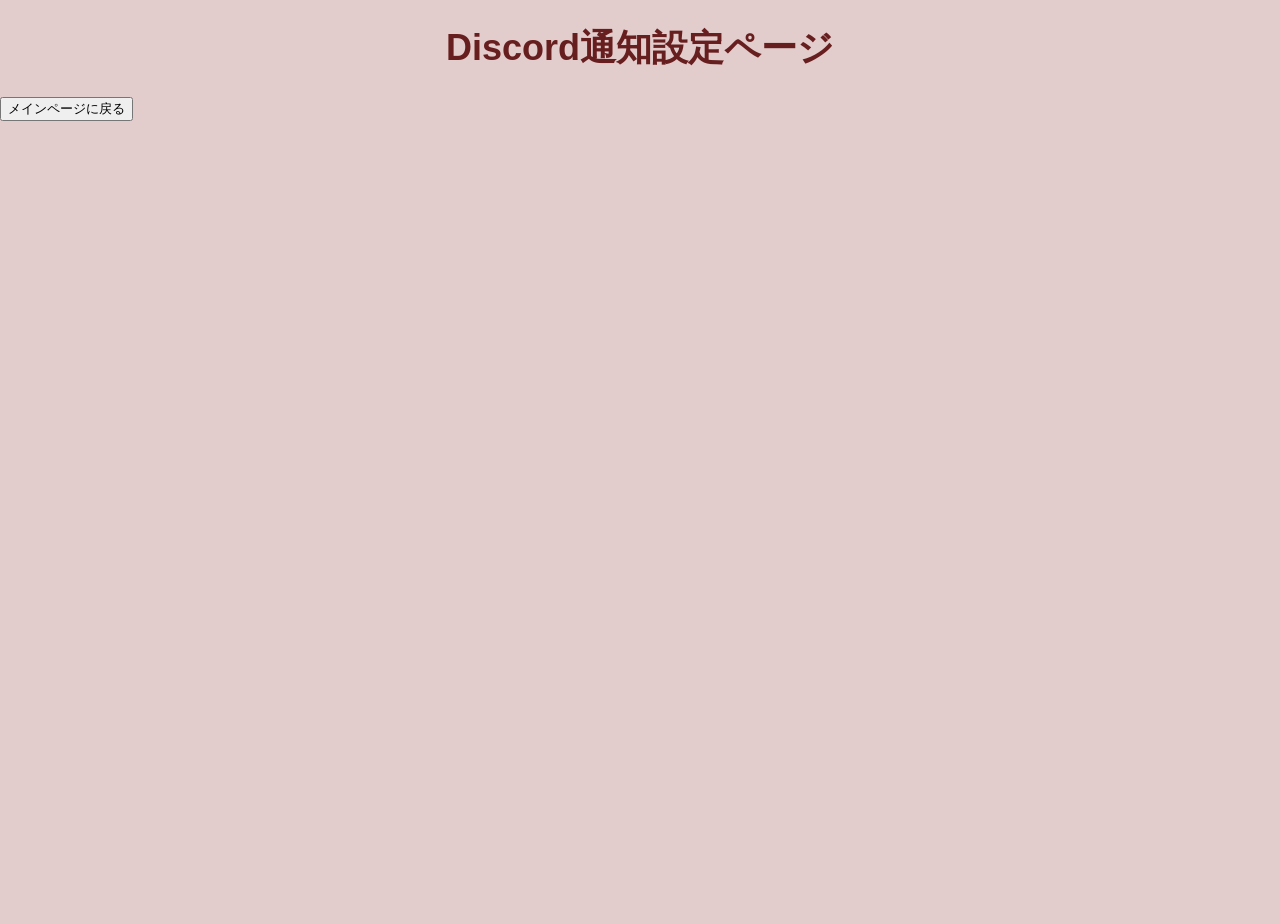
==== templates/discord.html @ 4df75bc6 "Add Discord notification settings HTML template" ====
<!DOCTYPE html>
<html>
<head>
    <meta charset="UTF-8">
    <title>Discord通知設定ページ</title>
    <link rel="stylesheet" href="/static/style.css">
    <meta name="viewport" content="width=device-width, initial-scale=1.0">

</head>
<body>
    <h1>Discord通知設定ページ</h1>
    <button onclick="location.href='/index'">メインページに戻る</button>
    
    <!-- <script src="https://cdn.jsdelivr.net/npm/chart.js"></script> -->
    <script src="/static/script.js"></script>
</body>
</html>
---- static/style.css ----
/* static/style.css */
html {
  width: 100%;
  height: 100%;
}

body {
  overflow: hidden;
  margin: 0;
  padding: 0;
  width: 100%;
  height: 100%;
  font-family: sans-serif;
  font-weight: Medium;
  background-color: #E3CCCC;
  color: #ffff;
}

h1 {
  grid-column: 2;
  color: #661E1E;
  font-size: 36px;
  font-weight:bold;
  text-align: center;
}

h2{
  color: #ffffff;
  font-size: 30px;
  text-align: center;
  flex-shrink: 0;

  grid-column: 2;
  /* padding-top: 20px; */
}

label{
    font-size: 20px;
    color: #964242;
}


.setbtn{
  width: 30px;
  height: 28px;
  background-color: #BE1E5E;
  color: #ffff;
  border-radius: 5px;
  border: none;
  &:hover {
            background-color: rgb(109, 100, 100);
    }
}

.Top{
  margin: 0;
  margin-top: 60px;
  margin-bottom: 10px;
  /* padding-bottom: 25px; */
  display:grid;
  grid-template-columns: 1fr auto 1fr;
  align-items: center;
}

.set{
  padding-left: 32px;
}

#threshold{
  width: 60px;
  height: 20px;
}


.flexbox{
  display: flex;
  align-items: center;
  justify-content: center;
  gap: 30px;
  align-items: stretch;
  
}

.nowbox {
  background-color: #B78E8E;
  width: 406px;
  padding: 45px;
  border-radius: 20px;
  box-shadow: 0 0 10px rgba(0, 0, 0, 0.1);  
  font-size: 36px;
}

.nowtx{
  padding-top: 34px;
}
.flexbox2{
  display: grid;
  align-items: center;
  grid-template-columns: 1fr auto 1fr;
  padding-bottom: 10px;
}
.up{
  border-radius: 50%;
  width: 30px;
  height: 30px;
  border: none;
  margin-left: 30px;
  background-color: #BE1E5E;
  color: #ffff;
  &:hover {
    background-color: rgb(109, 100, 100);
  }

}

.logbox{
  background-color: #B78E8E;
  width: 260px;
  text-align: center;
  border-radius: 20px;
  box-shadow: 0 0 10px rgba(0, 0, 0, 0.1); 
  font-size: 16px; 
  
}

.log{
    margin-top: -30px;
    position: relative;
    height: 220px;
    overflow-y: auto;
    margin-bottom: 25px;
    padding-top:10px;
    padding-bottom: 10px;
}

.loading{
    position: absolute;
    top: 50%;
    left: 50%;
    transform: translate(-50%, -50%);
}

.spinner{
    width: 40px;
    height: 40px;
    border: 4px solid #E3CCCC;
    border-top: 4px solid #BE1E5E;
    border-radius: 50%;
    animation: spin 0.8s linear infinite;
}

.hidden {
    display: none;
}

@keyframes spin{
    from{
        transform: rotate(0deg);
    }
    to{
        transform: rotate(360deg);
    }
}

ul {
    list-style: none;
    margin: 0;
    padding: 0;
}

.log-datetime {
    font-size: 15px;
    margin-bottom: 3px;
}

.log-dstemp,
.log-picotemp {
    font-size: 16px;
    margin-left: 32px;
}

.log-picotemp {
  padding-bottom: 20px;
}

::-webkit-scrollbar {
  width: 15px;
  height: 10px;
  
}
 
::-webkit-scrollbar-thumb {
  background: #BE1E5E;
  border-radius: 20px;
  
}
::-webkit-scrollbar-track {
  border-radius: 20px;
  box-shadow:0 0 5px #994956 inset ;
  
}


@media screen and (max-width:780px) {

  body{
    overflow-y: auto;
    margin-bottom:10px ;
  }

  h2{
    font-size:25px;
  }
  .setbtn{
    width: 55px;
    height: 43px;
  }

  .top{
    width:55px;
    height:55px;
  }

  


  .Top{
    display: flex;
    flex-direction: column;
    align-items: center;
    gap: 5px;
    padding-bottom: 5px;
    margin-top: 0px;
  }

  .set{
    padding-left: 0;
  }

  .flexbox{
    display: flex;
    flex-direction: column;
    align-items: center;
    gap: 10px;
  }

  .nowbox,
  .logbox{
    width: 90%;
    max-width: 500px;
    box-sizing: border-box;
  }
  .nowbox{
    font-size: 25px;
  }

  .nowtx{
    padding-top: 12px;
  }

  .log{
    height: 250px;
  }

  .log-datetime {
    font-size: 18px;
    margin-bottom: 3px;
    margin-left: -10px;
  }

  .log-dstemp,
  .log-picotemp {
      font-size: 20px;
      margin-left: 25px;
  }

  .log-picotemp {
    padding-bottom: 20px;
  }
  button{
    width: 55px;
    height: 48px;
    margin-left:20px;
  }
  #threshold{
    width: 60px;
    height: 40px;
    font-size: 18px;
  }

}
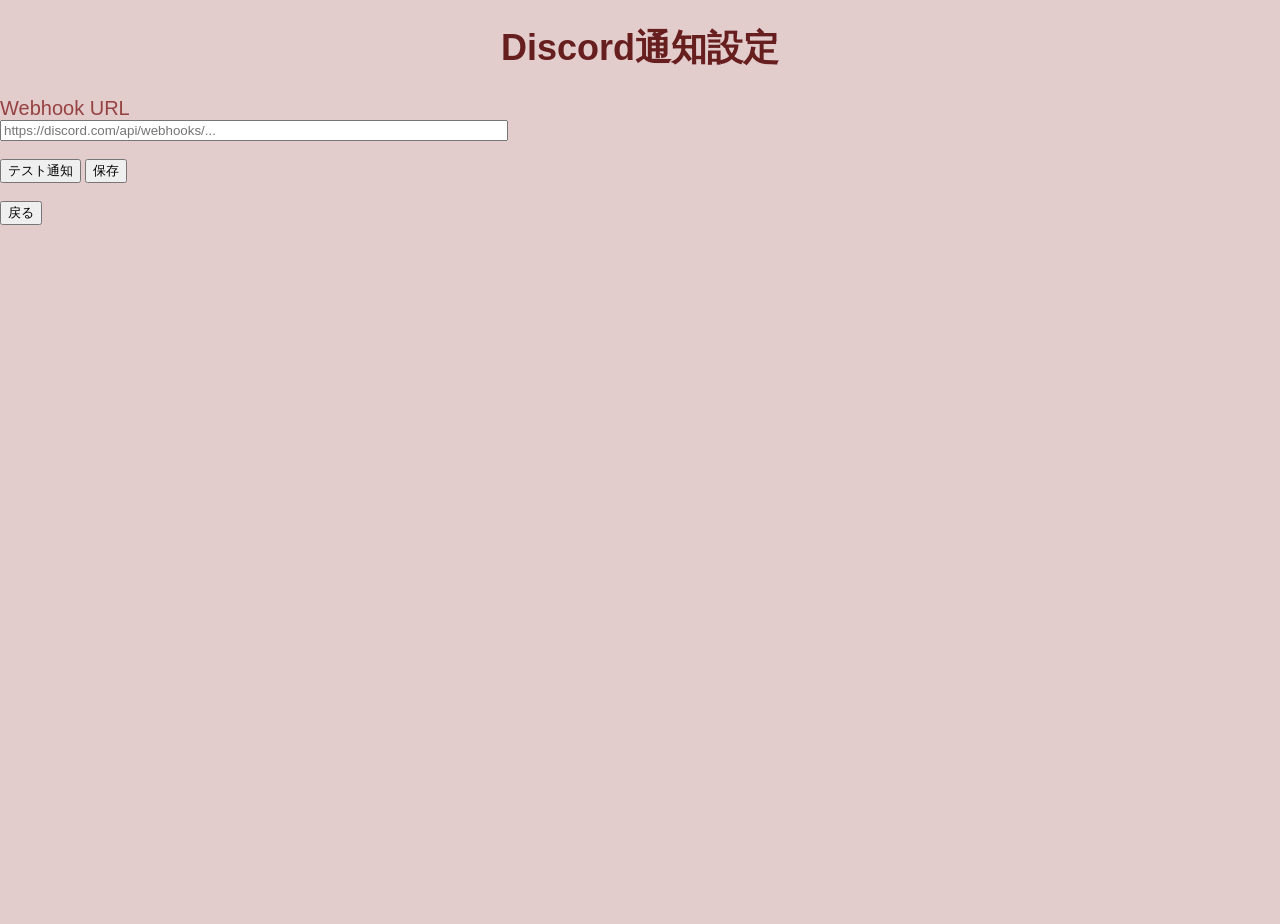
==== commit 0e74ce2c: "Update Discord settings page layout and title" ====
--- a/templates/discord.html
+++ b/templates/discord.html
@@ -1,17 +1,36 @@
 <!DOCTYPE html>
-<html>
+<html lang="ja">
 <head>
     <meta charset="UTF-8">
-    <title>Discord通知設定ページ</title>
+    <title>Discord設定</title>
     <link rel="stylesheet" href="/static/style.css">
-    <meta name="viewport" content="width=device-width, initial-scale=1.0">
-
 </head>
 <body>
-    <h1>Discord通知設定ページ</h1>
-    <button onclick="location.href='/index'">メインページに戻る</button>
-    
-    <!-- <script src="https://cdn.jsdelivr.net/npm/chart.js"></script> -->
-    <script src="/static/script.js"></script>
+
+<h1>Discord通知設定</h1>
+
+<div class="setting-box">
+
+    <label>Webhook URL</label><br>
+    <input
+        type="text"
+        id="webhook"
+        placeholder="https://discord.com/api/webhooks/..."
+        style="width:500px;"
+    >
+
+    <br><br>
+
+    <button id="test">テスト通知</button>
+    <button id="save">保存</button>
+
+    <br><br>
+
+    <button onclick="location.href='/'">戻る</button>
+
+</div>
+
+<script src="/static/discord.js"></script>
+
 </body>
-</html> 
+</html>
--- a/static/style.css
+++ b/static/style.css
@@ -152,6 +152,9 @@
 .hidden {
     display: none;
 }
+.postset{
+  width: 30px
+}
 
 @keyframes spin{
     from{
